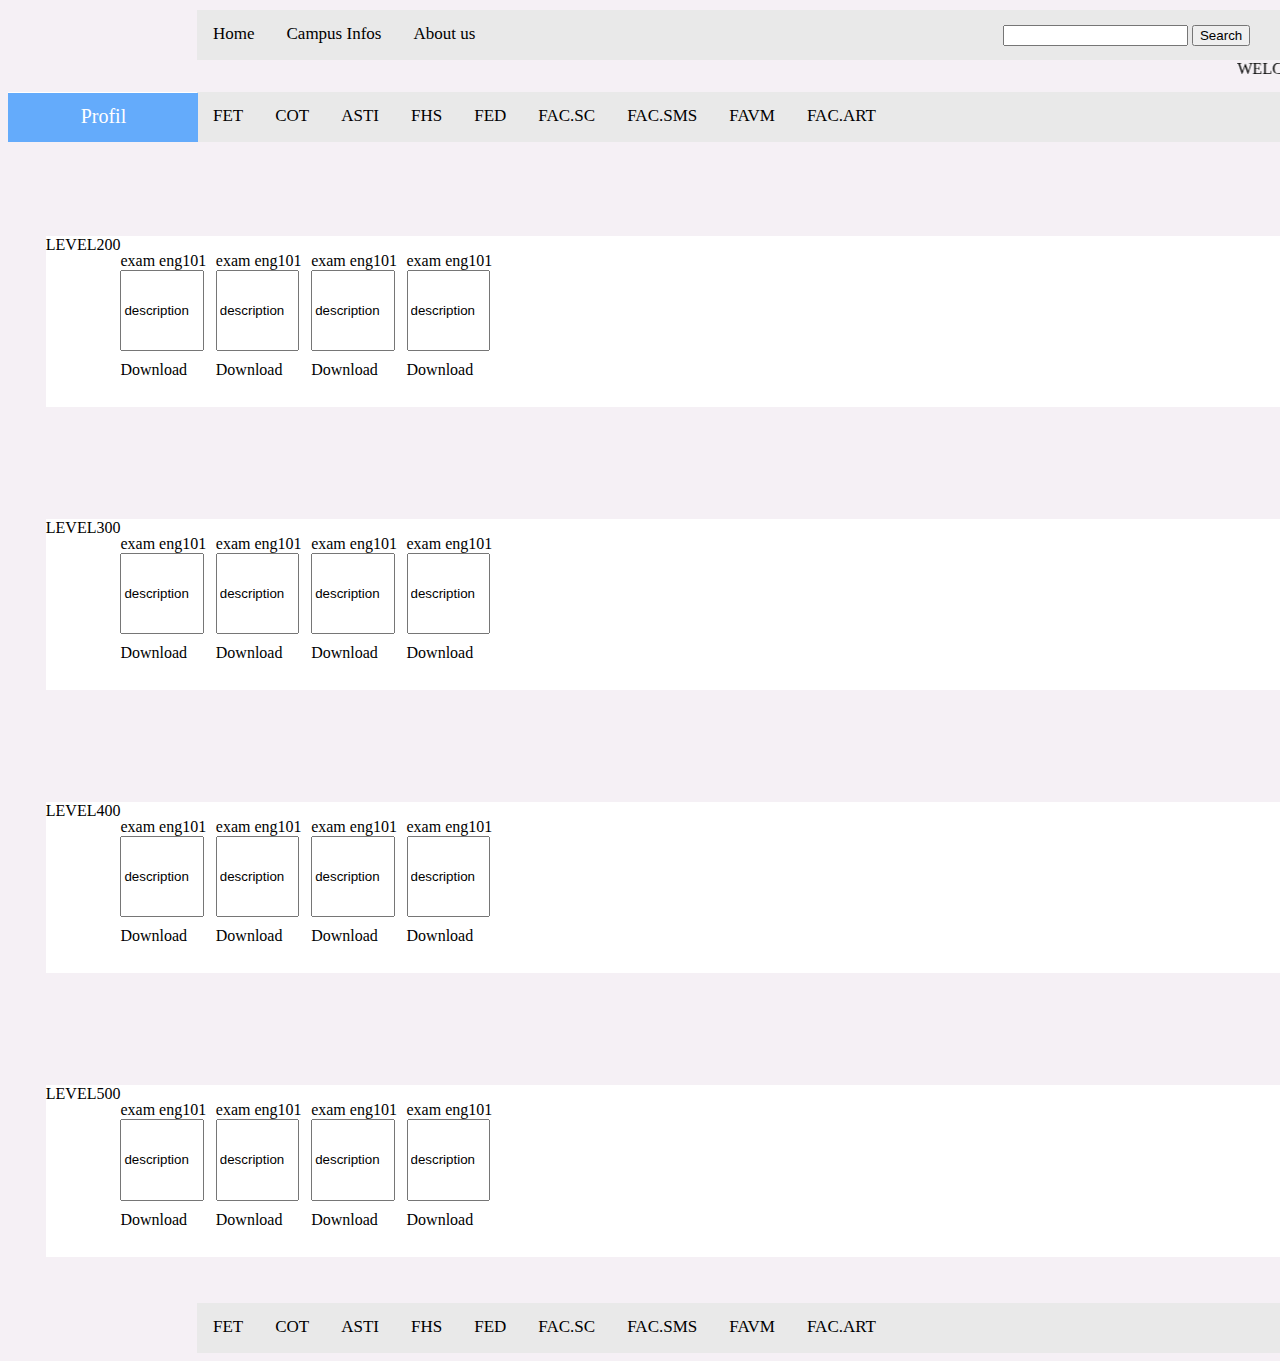
==== art.html @ 9f288567 "front-end complete with the different faculty emplimentation" ====
<!DOCTYPE html>
<html>
    <head>
        <meta charset="utf-8">
        <link rel="stylesheet" type="text/css" href="css/fet.css">
        <title>HomePage</title>
    </head>
    <body>
        <header>
            <nav class="topnav">
                <a href="index.html">Home</a>
                <a href="universityinfos.html">Campus Infos</a>
                <a href="about.html">About us</a>
                <section class="searchbar">
                    <input  type="search" id="site-search" name="q"
                    aria-label="Search through site content">
                    <button >Search</button>
                </section>
            </nav>
        </header>
        <marquee>
            WELCOME To the <strong><mark>COT</mark></strong> PassQuestions website. The best place to download all your CA and exams passed questions to more and well prepare and avoid the resit examination
        </marquee>
        <nav>
            <nav class="topnav">
                <a class="link" href="fet.html">FET</a>
                <a class="link" href="cot.html">COT</a>
                <a class="link" href="asti.html">ASTI</a>
                <a class="link" href="fhs.html">FHS</a>
                <a class="link" href="fed.html">FED</a>
                <a class="link" href="fs.html">FAC.SC</a>
                <a class="link" href="sms.html">FAC.SMS</a>
                <a class="link" href="agri.html">FAVM</a>
                <a class="link" href="art.html">FAC.ART</a>
            </nav>
       </nav>
        <nav class="profil">
            <ul>
            <!-- Début du menu déroulant -->
            <li><a href="#">Profil</a>
            <ul>
            <li><a href="login.html">Log out</a></li>
            <li><a href="update.html">Update Profil</a></li>
            </ul>
            </ul>
            </nav><br>
            <nav class="paper">
                LEVEL200<br>
                <p>exam eng101<br>
                <input class="desc" type="text" value="description" name="description">
                <a href="folder/html.pdf"
                    download="question">Download</a></p>&#8239;&#8239;&#8239;
                <p>exam eng101<br>
                    <input class="desc" type="text" value="description" name="description">
                <a href="folder/html.pdf"
                            download="question">Download</a></p>&#8239;&#8239;&#8239;
                <p>exam eng101<br>
                    <input class="desc" type="text" value="description" name="description">
                <a href="folder/html.pdf"
                            download="question">Download</a></p>&#8239;&#8239;&#8239;
                <p>exam eng101<br>
                    <input class="desc" type="text" value="description" name="description">
                <a href="folder/html.pdf"
                            download="question">Download</a></p>&#8239;&#8239;&#8239;
            </nav><br><br>
            <nav class="paper">
                LEVEL300<br>
                <p>exam eng101<br>
                    <input class="desc" type="text" value="description" name="description">
                <a href="folder/html.pdf"
                    download="question">Download</a></p>&#8239;&#8239;&#8239;
                <p>exam eng101<br>
                    <input class="desc" type="text" value="description" name="description">
                <a href="folder/html.pdf"
                            download="question">Download</a></p>&#8239;&#8239;&#8239;
                <p>exam eng101<br>
                    <input class="desc" type="text" value="description" name="description">
                <a href="folder/html.pdf"
                            download="question">Download</a></p>&#8239;&#8239;&#8239;
                <p>exam eng101<br>
                    <input class="desc" type="text" value="description" name="description">
                <a href="folder/html.pdf"
                            download="question">Download</a></p>&#8239;&#8239;&#8239;
            </nav><br><br>
            <nav class="paper">
                LEVEL400<br>
                <p>exam eng101<br>
                    <input class="desc" type="text" value="description" name="description">
                <a href="folder/html.pdf"
                    download="question">Download</a></p>&#8239;&#8239;&#8239;
                <p>exam eng101<br>
                    <input class="desc" type="text" value="description" name="description">
                <a href="folder/html.pdf"
                            download="question">Download</a></p>&#8239;&#8239;&#8239;
                <p>exam eng101<br>
                    <input class="desc" type="text" value="description" name="description">
                <a href="folder/html.pdf"
                            download="question">Download</a></p>&#8239;&#8239;&#8239;
                <p>exam eng101<br>
                    <input class="desc" type="text" value="description" name="description">
                <a href="folder/html.pdf"
                            download="question">Download</a></p>&#8239;&#8239;&#8239;
            </nav><br><br>
            <nav class="paper">
                LEVEL500<br>
                <p>exam eng101<br>
                    <input class="desc" type="text" value="description" name="description">
                <a href="folder/html.pdf"
                    download="question">Download</a></p>&#8239;&#8239;&#8239;
                <p>exam eng101<br>
                    <input class="desc" type="text" value="description" name="description">
                <a href="folder/html.pdf"
                            download="question">Download</a></p>&#8239;&#8239;&#8239;
                <p>exam eng101<br>
                    <input class="desc" type="text" value="description" name="description">
                <a href="folder/html.pdf"
                            download="question">Download</a></p>&#8239;&#8239;&#8239;
                <p>exam eng101<br>
                    <input class="desc" type="text" value="description" name="description">
                <a href="folder/html.pdf"
                            download="question">Download</a></p>&#8239;&#8239;&#8239;
            </nav><br><br>
<!--begining of footer-->
        <footer>
            <nav class="topnav">
                <a class="link" href="fet.html">FET</a>
                <a class="link" href="cot.html">COT</a>
                <a class="link" href="asti.html">ASTI</a>
                <a class="link" href="fhs.html">FHS</a>
                <a class="link" href="fed.html">FED</a>
                <a class="link" href="fs.html">FAC.SC</a>
                <a class="link" href="sms.html">FAC.SMS</a>
                <a class="link" href="agri.html">FAVM</a>
                <a class="link" href="art.html">FAC.ART</a>
            </nav> 
        </footer>
    </body>
</html>
---- css/fet.css ----
body{
    background-attachment: fixed;
    background-color: rgb(245, 240, 245);
    width: 100%;
}
.infos{
    width: 4cm;
    height: auto;
    margin-top: 1cm;
    background-color: wheat;
    text-align: center;
    margin-left: -1cm;
}
#father-nav{
    margin-left: 8cm;
    text-indent: .5cm;
}
/*.link{
  text-align: center;
  margin-left: 25px;
}*/
/* Add a black background color to the top navigation bar */

.topnav {
  overflow: hidden;
  background-color: #e9e9e9;
  margin-left: 5cm;
  margin-top: 10px;
}

  .dossier{
    width: 60px;
    height: 60px;
  }
  .img{
    height: 90%;
    width: 100%;
  }
  
  /* Style the links inside the navigation bar */
  .topnav a {
    float: left;
    display: block;
    color: black;
    text-align: center;
    padding: 14px 16px;
    text-decoration: none;
    font-size: 17px;
  }
  
  /* Change the color of links on hover */
  .topnav a:hover {
    background-color: #ddd;
    color: black;
  }
  
  /* Style the "active" element to highlight the current page */
  .topnav a.active {
    background-color: #2196F3;
    color: white;
  }
  
  /* Style the search box inside the navigation bar */
  .topnav input[type=text] {
    float: right;
    padding: 6px;
    border: none;
    margin-top: 8px;
    margin-right: 16px;
    font-size: 17px;
  }
  
  /* When the screen is less than 600px wide, stack the links and the search field vertically instead of horizontally */
  @media screen and (max-width: 600px) {
    .topnav a, .topnav input[type=text] {
      float: none;
      display: block;
      text-align: left;
      width: 100%;
      margin: 0;
      padding: 14px;
    }
    .topnav input[type=text] {
      border: 1px solid #ccc;
    }
  }
  nav{
     /*width: 100%;*/
      margin: auto;
      background-color: white;
      position: sticky;
      top: 0px;
      /*display: inline-flexbox;*/
  }
  nav ul{
      list-style-type: none;
  }

  nav ul li{
      float: left;
      width: 5%;
      text-align: center;
  }

  nav ul::after{
      content: "";
      display: table;
      /*clear: both;*/
  }
  nav a
  {
    display: block;
    text-decoration: none;
    color: black;
    border-bottom: 2px solid transparent;
    padding: 10px 0px;
  }
  nav a:hover{
      color: orange;
      border-bottom:2px solide gold;
  }
  .sous{
      display: none;
      box-shadow: 0px 1px 2px  white;
      background-color: white;
  }

  nav >ul li:hover .sous{
    display: block;
  }
  .sous li{
    float: none;
    width: 10%;
    text-align: left;
  }
  .sous a {
      padding: 10px;
      border-bottom: none;
  }
  .sous a:hover{
      border-bottom:none;
      background-color: white;
  }
  .deroulant > a::after{
    content: counter();
    font-size: 12px;
  }
  .sous{
      display: none;
      box-shadow: Opx 1px 2px white;
      background-color:#e9e9e9;
      position: absolute;
      width: 100%;
      z-index:100;
  }
  nav ul li{
      float: left;
      width: 90%;
      text-align:center;
      position: relative;
  }
  .prime{
      margin-top: 1px;
      
  }
  .profil{
      width: 5cm;
      height: 1.3cm;
      float: left;
      margin-top: -1.3cm;
      margin-left: .01cm;
  }
  .searchbar{
    float: right;
    margin-right: 1cm;
    margin-top: .4cm;
  }
  /*---------------------------------*/
  li {
    list-style:none !important;
    color:#FFF;
    padding:10px;
    font-size:20px;
    text-decoration:none;
    }
     
    nav ul {
    background-color:#64abfb;
    padding:0;
    margin:0;
    }
     
    nav ul li {
    list-style: none;
    line-height:7px;
    float:left;
    background-color:#64abfb;
    }
     
    nav ul li a {
    color:#FFF;
    padding:10px;
    font-size:20px;
    text-decoration:none;
    }
     
    li a:hover {
    border-bottom:3px #FFF solid;
    }
    nav ul li ul { display:none; } /* Rend le menu déroulant caché par défaut */
     
    nav ul li:hover ul { /* Affiche la dropNav au survol de la souris avec la class .drop */
    z-index:99999;
    display:list-item !important;
    position:absolute;
    margin-top:1px;
    margin-left:-10px;
    }
     
    nav ul li:hover ul li {
    float:none;
    }
.paper{
    display: flex;
    margin-top: 2cm;
    margin-left:1cm;
    position: static;
}
.desc{
  height: 2cm;
  width: 2cm;
}
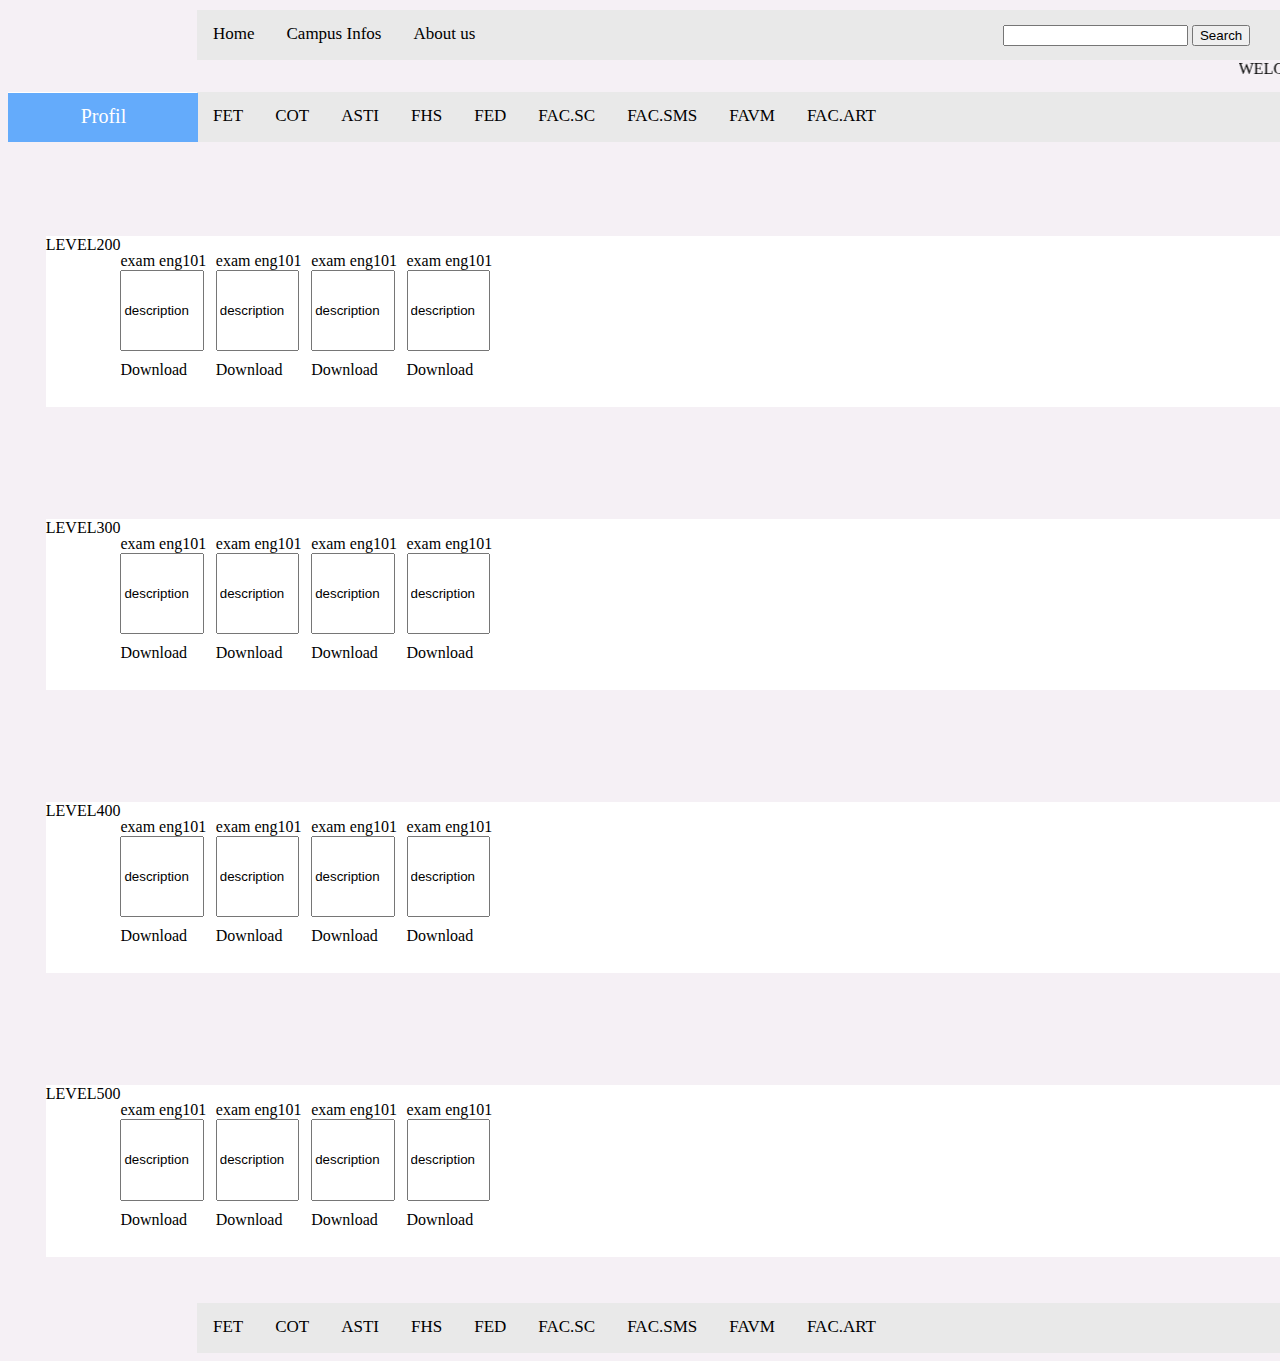
==== commit c302a5af: "modification of the <marquee> by correcting the name of each faculty and school" ====
--- a/art.html
+++ b/art.html
@@ -19,7 +19,7 @@
             </nav>
         </header>
         <marquee>
-            WELCOME To the <strong><mark>COT</mark></strong> PassQuestions website. The best place to download all your CA and exams passed questions to more and well prepare and avoid the resit examination
+            WELCOME To the <strong><mark>ART</mark></strong> PassQuestions website. The best place to download all your CA and exams passed questions to more and well prepare and avoid the resit examination
         </marquee>
         <nav>
             <nav class="topnav">
